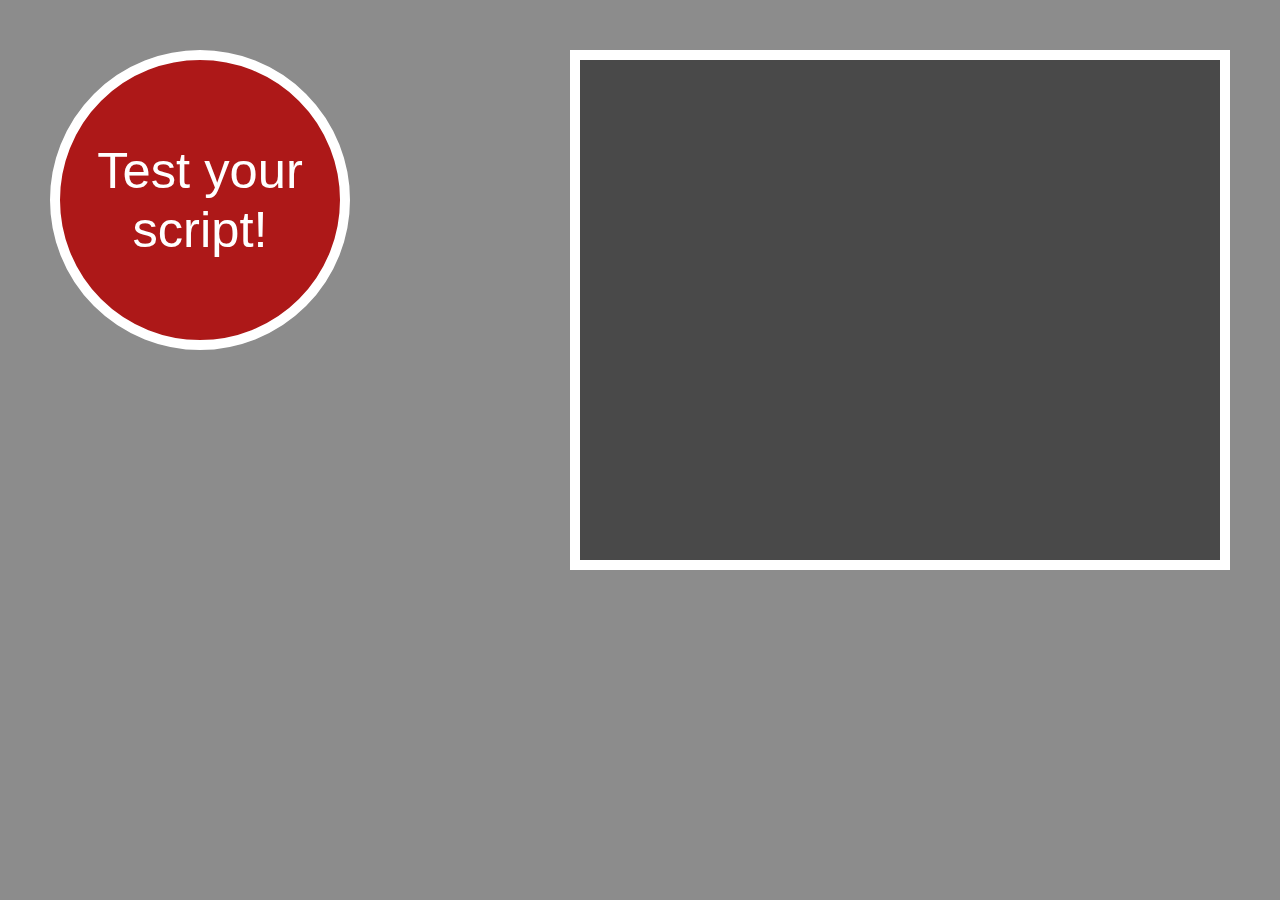
==== random.html @ 5293fb4d "Jour 2.1" ====
<!DOCTYPE html>
<html lang="en">

<head>
    <meta charset="UTF-8">
    <meta http-equiv="X-UA-Compatible" content="IE=edge">
    <meta name="viewport" content="width=device-width, initial-scale=1.0">
    <title>Document</title>
    <link rel="stylesheet" href="style.css">
    <link rel="preconnect" href="https://fonts.gstatic.com">
    <link href="https://fonts.googleapis.com/css2?family=Shippori+Mincho+B1:wght@400;600&display=swap" rel="stylesheet">
</head>

<body>
    <button class='tester' onclick="randomizer()">Test your script!</button>
    <div id='result' class='result'></div>
    <script src="jquery.min.js"></script>
    <script src="script.js"></script>
</body>

</html>
---- style.css ----
.logo{
    height: 50px;
    margin: 15px;
}
nav{
    height: 80px;
    background-color: #2a2a2a;
}
body{
    margin: 0px;
    background-color: #8c8c8c;
    color: white;
    font-size: 14pt;
    text-align: justify;
    font-family: 'Shippori Mincho B1', serif;
}
header{
    background-image: url(images/tentacule.jpg);
    background-repeat: no-repeat;
    background-size: cover;
    height: 100vh;
}
.title{
    justify-content: center;
    align-items: center;
    height: 90vh;
    display: flex;
    font-size: 48pt;
}
.subtitle{
    font-size: 28pt;
    text-align: center;
}
.text{
    padding: 100px;
}
.center{
    text-align: center;
}
.toggle{
    display: none;
    position: absolute;
    top: 622px;
}
.section{
    position: relative;
    height: 1199px;
}
.button{
    position: absolute;
    margin: 0px;
    padding: 0px;
    top: 610px;
    left: 800px;
    z-index: 1;
}
.top{
    position: absolute;
    top: 0px;
    height: 622px;
}
.bas{
    position: absolute;
    top: 622px;
    height: 577px;
}
.potion{
    height: 500px;
    width: 100%;
    margin-left: auto;
    margin-right: auto;
}

.tester {
    height : 300px;
    width: 300px;
    border-radius: 100%;
    font-size: 38pt;
    background-color: rgb(173, 24, 24);
    color: white;
    border: solid 10px white;
    margin: 50px;
 
}

.result{
    width: 50%;
    height : 500px;
    background-color: rgb(73, 73, 73);
    border: white 10px solid;
    float: right;
    margin:50px;
    font-size: 38pt;
    color: white;
    text-align: center;
}
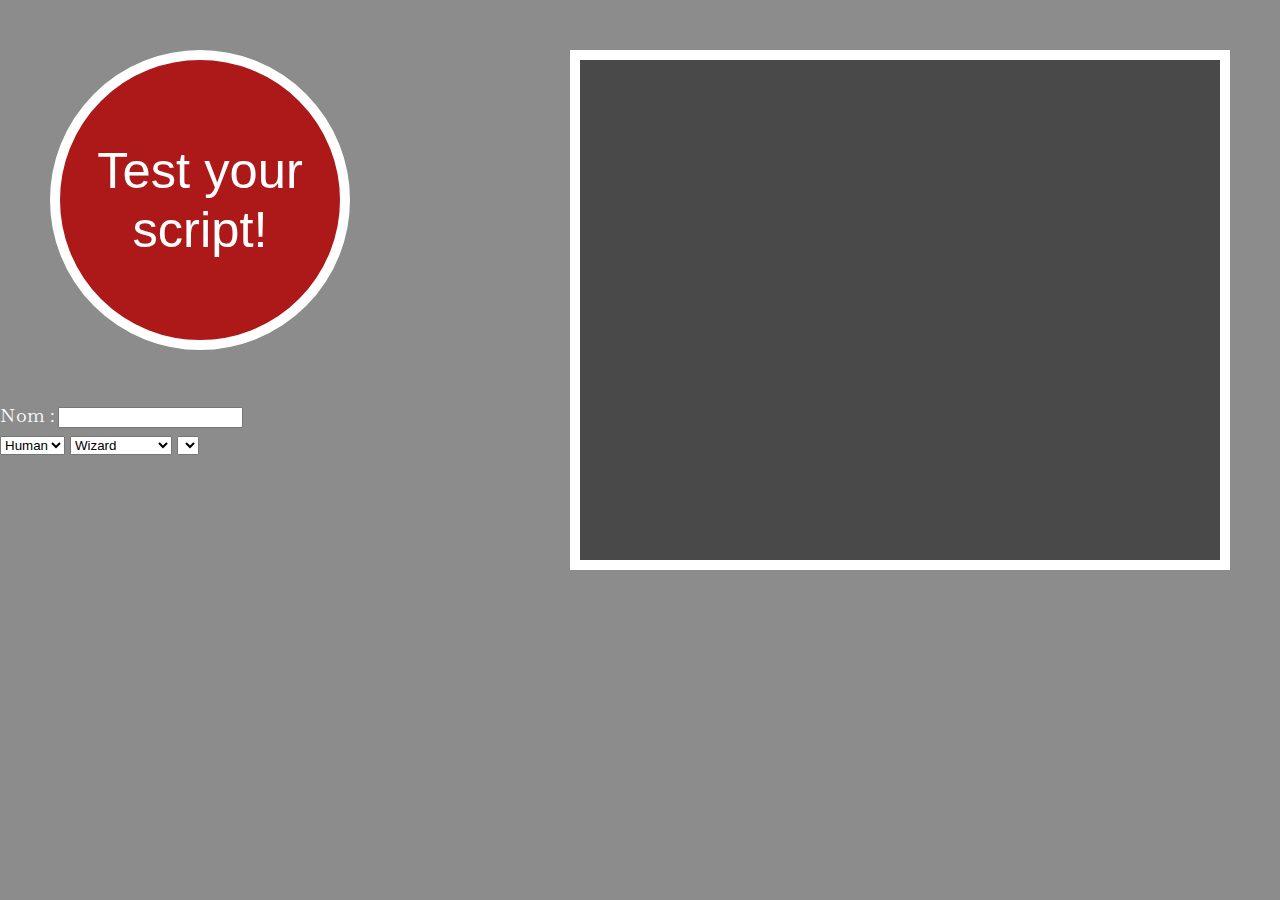
==== commit 29753ffb: "jour3" ====
--- a/random.html
+++ b/random.html
@@ -14,6 +14,26 @@
 <body>
     <button class='tester' onclick="randomizer()">Test your script!</button>
     <div id='result' class='result'></div>
+    <div>
+        <form action="submit">
+            Nom : <input type="text" name='nom'><br>
+            <select name='crace' class='select' id='crace'>
+                <option value="human">Human</option>
+                <option value="orc">Orc</option>
+                <option value="elf">Elf</option>
+                <option value="dwarf">Dwarf</option>
+                <option value="tiefling">Tiefling</option>
+            </select>
+            <select name='cclass' class='select' id='cclass'>
+                <option value="wizard">Wizard</option>
+                <option value="paladin">Paladin</option>
+                <option value="necromancer">Necromancer</option>
+                <option value="fighter">Fighter</option>
+                <option value="rogue">Rogue</option>
+            </select>
+            <select name='specialisation' class="select" id="specialisation"></select>
+        </form>
+    </div>
     <script src="jquery.min.js"></script>
     <script src="script.js"></script>
 </body>
--- a/style.css
+++ b/style.css
@@ -80,7 +80,6 @@
     color: white;
     border: solid 10px white;
     margin: 50px;
- 
 }
 
 .result{
@@ -90,7 +89,7 @@
     border: white 10px solid;
     float: right;
     margin:50px;
-    font-size: 38pt;
+    font-size: 34pt;
     color: white;
     text-align: center;
 }